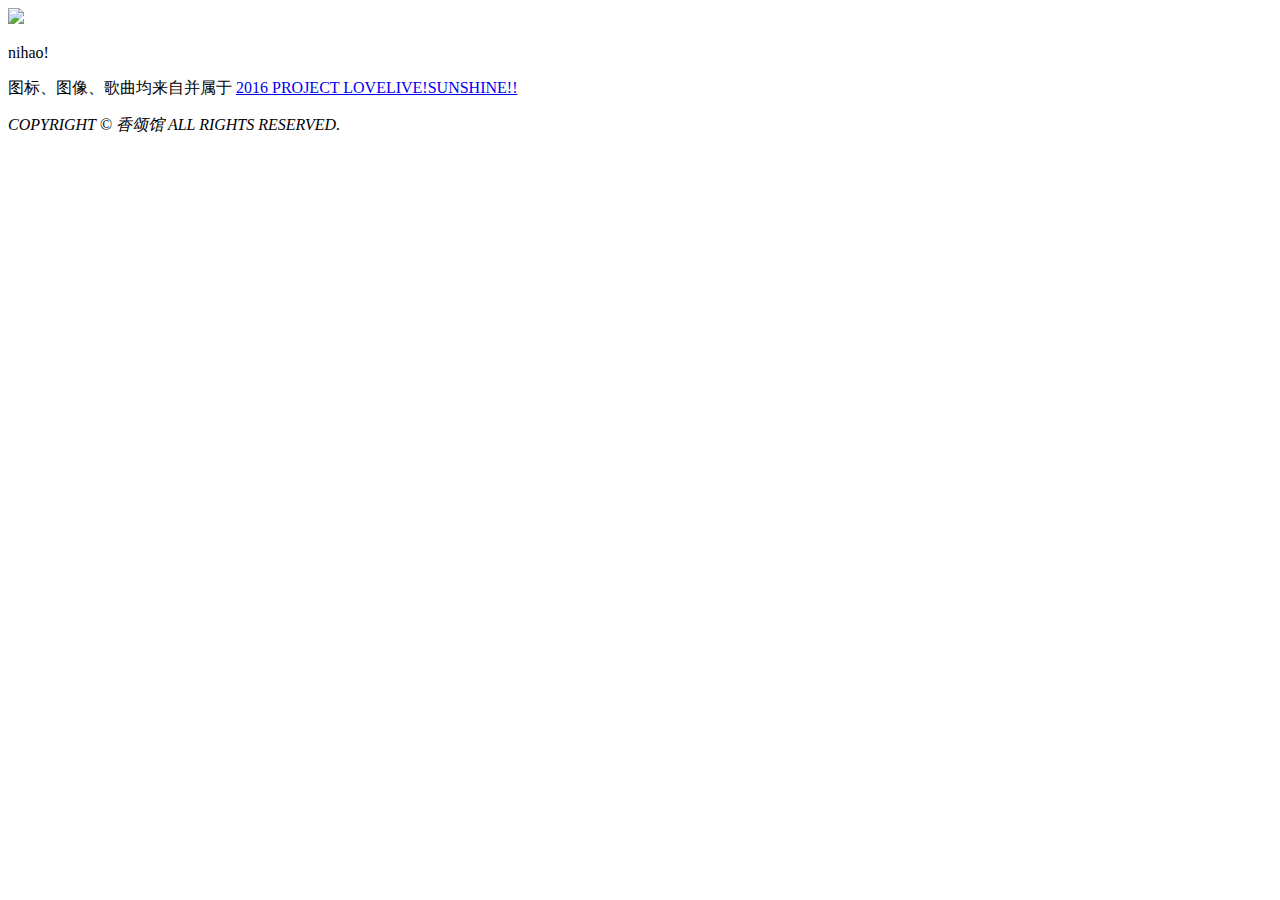
==== html/index.html @ fba1377d "提交部署" ====
<!DOCTYPE html>
<html>
	<head>
		<meta charset="gb18030" />
		<meta name="viewport" content="width=device-width,initial-scale=1.0" />
		<meta name="description" content="���������ǵ�ˮ������" />
		<meta name="keywords" content="Aqours,LOVELIVE!SUNSHINE!!" />
		<title>˽�������x��������</title>
		<!-- index -->
		<link rel="index" href="/" />
		<!-- ico -->
		<!-- NO ICON -->
		<!-- webfont -->
		<link rel="stylesheet" href="https://fonts.lug.ustc.edu.cn/css?family=Josefin+Slab:300" />
		<!-- css -->
		<link rel="stylesheet" href="https://fonts.lug.ustc.edu.cn/icon?family=Material+Icons" />
		<link rel="stylesheet" href="/container/text/css/index.css" />
	</head>
	<body>
		<div id="ver_poster" class="ver_poster">
			<img src="/container/img/poster_aqours-anime.webp"></img>
		</div>
		<div class="main_cover">
			<p>nihao!</p>
		</div>
		<footer>
			<div class="footer_cover zh-cn_font init_anime">
				<p>ͼ�ꡢͼ�񡢸��������Բ����� <a href="http://lovelive-anime.jp/uranohoshi/" class="eng_font" target="_blank">2016 PROJECT LOVELIVE!SUNSHINE!!</a></p>
				<address><span class="eng_font">COPYRIGHT</span> &copy; ���̹� <span class="eng_font">ALL RIGHTS RESERVED.</span></address>
			</div>
		</footer>
		<!-- js -->
		<script src="/container/text/js/index.js"></script>
	</body>
</html>
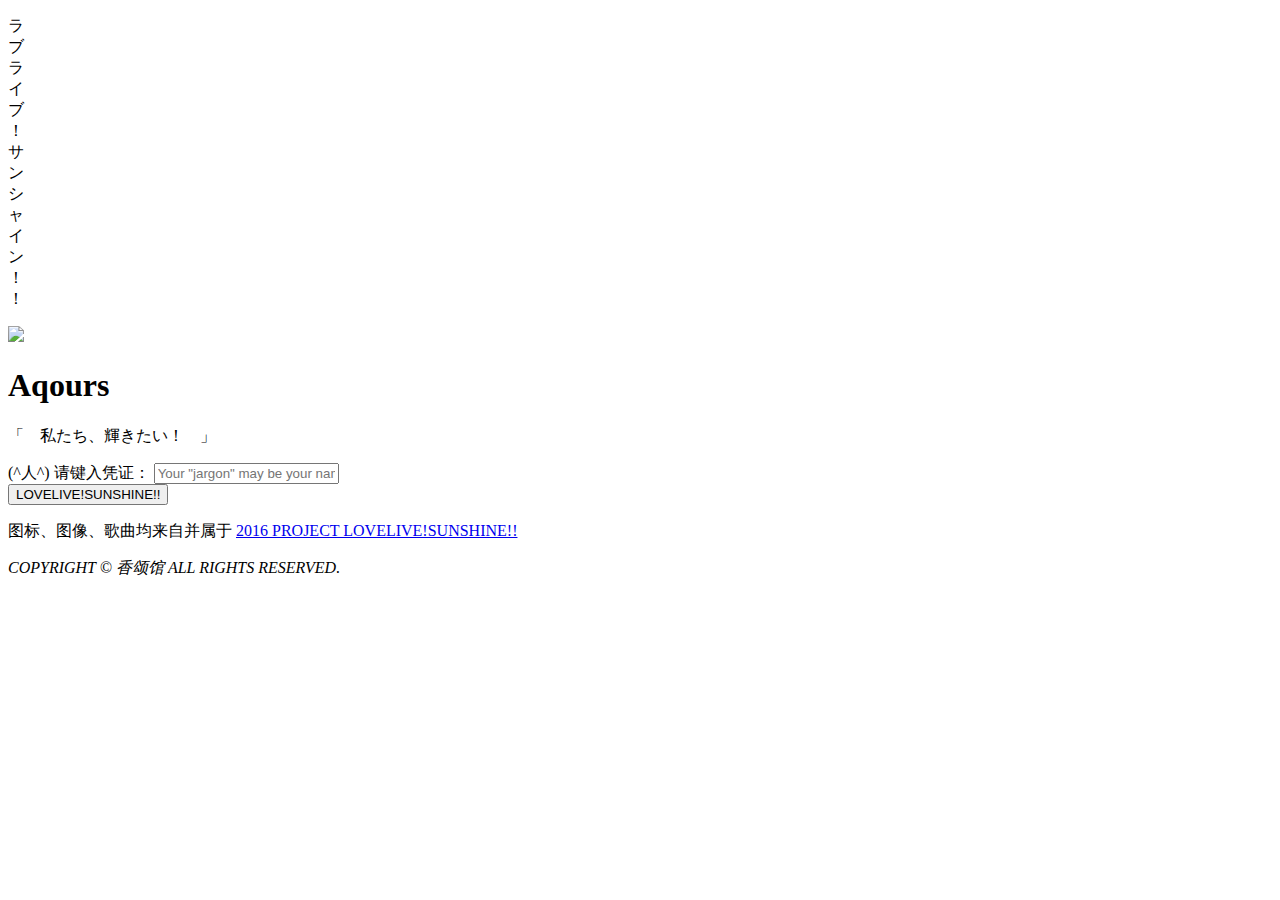
==== commit 5f7807b5: "初步完成首页" ====
--- a/html/index.html
+++ b/html/index.html
@@ -1,35 +1,49 @@
-<!DOCTYPE html>
-<html>
-	<head>
-		<meta charset="gb18030" />
-		<meta name="viewport" content="width=device-width,initial-scale=1.0" />
-		<meta name="description" content="���������ǵ�ˮ������" />
-		<meta name="keywords" content="Aqours,LOVELIVE!SUNSHINE!!" />
-		<title>˽�������x��������</title>
-		<!-- index -->
-		<link rel="index" href="/" />
-		<!-- ico -->
-		<!-- NO ICON -->
-		<!-- webfont -->
-		<link rel="stylesheet" href="https://fonts.lug.ustc.edu.cn/css?family=Josefin+Slab:300" />
-		<!-- css -->
-		<link rel="stylesheet" href="https://fonts.lug.ustc.edu.cn/icon?family=Material+Icons" />
-		<link rel="stylesheet" href="/container/text/css/index.css" />
-	</head>
-	<body>
-		<div id="ver_poster" class="ver_poster">
-			<img src="/container/img/poster_aqours-anime.webp"></img>
-		</div>
-		<div class="main_cover">
-			<p>nihao!</p>
-		</div>
-		<footer>
-			<div class="footer_cover zh-cn_font init_anime">
-				<p>ͼ�ꡢͼ�񡢸��������Բ����� <a href="http://lovelive-anime.jp/uranohoshi/" class="eng_font" target="_blank">2016 PROJECT LOVELIVE!SUNSHINE!!</a></p>
-				<address><span class="eng_font">COPYRIGHT</span> &copy; ���̹� <span class="eng_font">ALL RIGHTS RESERVED.</span></address>
-			</div>
-		</footer>
-		<!-- js -->
-		<script src="/container/text/js/index.js"></script>
-	</body>
+<!DOCTYPE html>
+<html>
+	<head>
+		<meta charset="gb18030" />
+		<meta name="viewport" content="width=device-width,initial-scale=1.0" />
+		<meta name="description" content="���������ǵ�ˮ������" />
+		<meta name="keywords" content="Aqours,LOVELIVE!SUNSHINE!!" />
+		<title>˽�������x�������� -Aqours-</title>
+		<!-- index -->
+		<link rel="index" href="/" />
+		<!-- ico -->
+		<!-- NO ICON -->
+		<!-- webfont -->
+		<link rel="stylesheet" href="https://fonts.lug.ustc.edu.cn/css?family=Josefin+Slab:300" />
+		<!-- css -->
+		<link rel="stylesheet" href="https://fonts.lug.ustc.edu.cn/icon?family=Material+Icons" />
+		<link rel="stylesheet" href="/container/text/css/index.css" />
+	</head>
+	<body>
+		<div class="ce_feng">
+			<p class="jp_font">��<br />��<br />��<br />��<br />��<br />��<br />��<br />��<br />��<br />��<br />��<br />��<br />��<br />��</p>
+		</div>
+		<div id="ver_poster" class="ver_poster">
+			<img src="/container/img/poster_aqours-anime.webp"></img>
+		</div>
+		<div class="main_cover">
+			<div class="login_cover">
+				<div class="title">
+					<h1 class="eng_font aqours_col">Aqours</h1>
+					<p class="jp_font">����</span><span class="chika_col">˽</span><span class="riko_col">��</span><span class="kanan_col">��</span><span class="daiya_col">��</span><span class="you_col">�x</span><span class="yosiko_col">��</span><span class="hanamaru_col">��</span><span class="mari_col">��</span><span class="ruby_col">��</span>����</p>
+				</div>
+				<form action="/login" method="POST">
+					<span class="zh-cn_font">(^��^) �����ƾ֤��</span>
+					<input type="text" name="login_name" required="required" placeholder='Your "jargon" may be your name, just for now...' />
+					<br />
+					<button type="submit" class="eng_font">LOVELIVE!SUNSHINE!!</button>
+				</form>
+			</div>
+		</div>
+		<footer>
+			<div class="footer_cover zh-cn_font init_anime">
+				<p>ͼ�ꡢͼ�񡢸��������Բ����� <a href="http://lovelive-anime.jp/uranohoshi/" class="eng_font" target="_blank">2016 PROJECT LOVELIVE!SUNSHINE!!</a></p>
+				<address><span class="eng_font">COPYRIGHT</span> &copy; ���̹� <span class="eng_font">ALL RIGHTS RESERVED.</span></address>
+			</div>
+		</footer>
+		<!-- js -->
+		<script src="/container/text/js/index.js"></script>
+	</body>
 </html>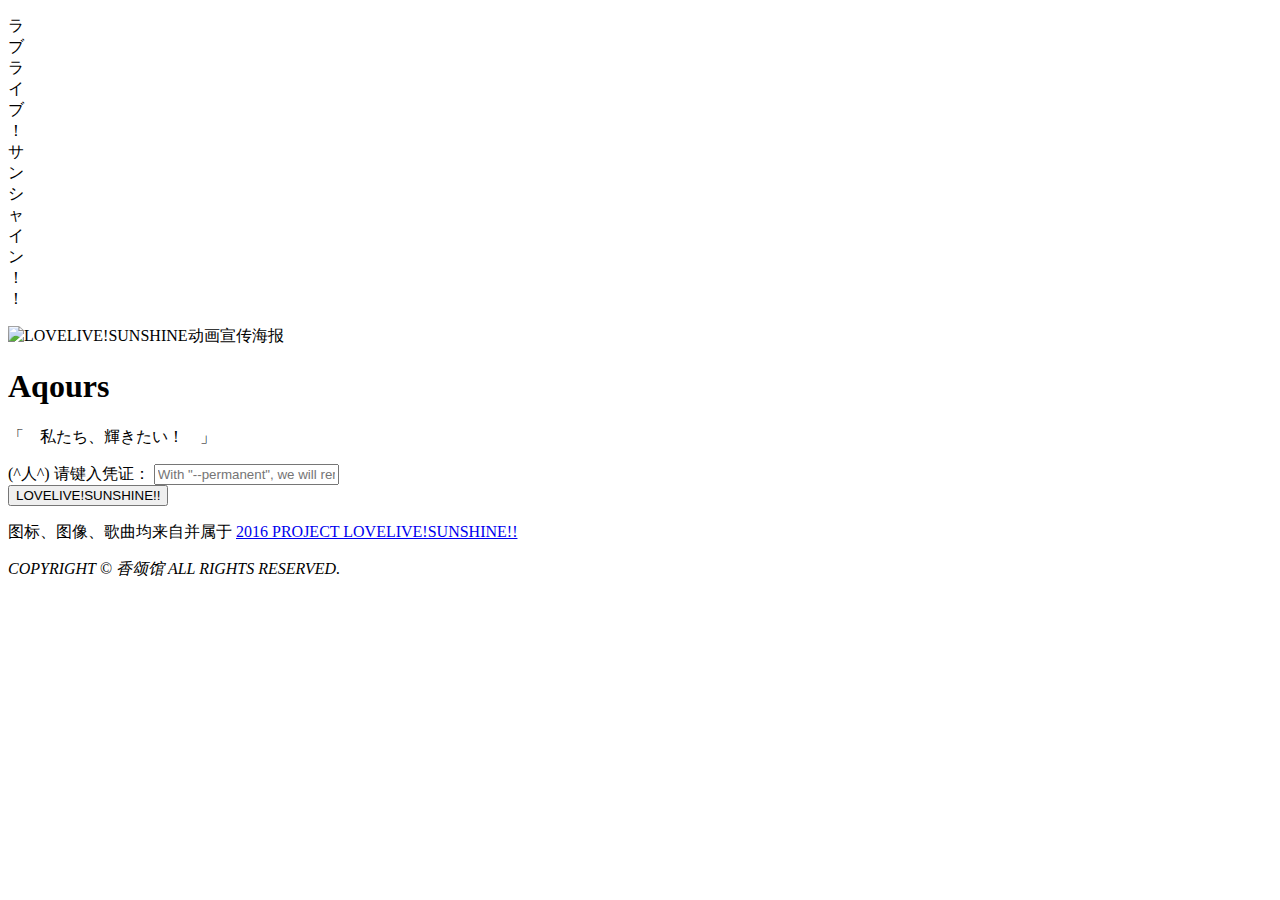
==== commit b42255a9: "update" ====
--- a/html/index.html
+++ b/html/index.html
@@ -17,25 +17,24 @@
 		<link rel="stylesheet" href="/container/text/css/index.css" />
 	</head>
 	<body>
-		<div class="ce_feng">
+		<div class="loader" id="loader"></div>
+		<div class="ce_feng init_anime">
 			<p class="jp_font">��<br />��<br />��<br />��<br />��<br />��<br />��<br />��<br />��<br />��<br />��<br />��<br />��<br />��</p>
 		</div>
-		<div id="ver_poster" class="ver_poster">
-			<img src="/container/img/poster_aqours-anime.webp"></img>
+		<div id="ver_poster" class="ver_poster init_anime">
+			<img src="/container/img/poster_aqours-anime.webp" alt="LOVELIVE!SUNSHINE������������" />
 		</div>
-		<div class="main_cover">
-			<div class="login_cover">
-				<div class="title">
-					<h1 class="eng_font aqours_col">Aqours</h1>
-					<p class="jp_font">����</span><span class="chika_col">˽</span><span class="riko_col">��</span><span class="kanan_col">��</span><span class="daiya_col">��</span><span class="you_col">�x</span><span class="yosiko_col">��</span><span class="hanamaru_col">��</span><span class="mari_col">��</span><span class="ruby_col">��</span>����</p>
-				</div>
-				<form action="/login" method="POST">
-					<span class="zh-cn_font">(^��^) �����ƾ֤��</span>
-					<input type="text" name="login_name" required="required" placeholder='Your "jargon" may be your name, just for now...' />
-					<br />
-					<button type="submit" class="eng_font">LOVELIVE!SUNSHINE!!</button>
-				</form>
+		<div class="main_cover init_anime">
+			<div class="title">
+				<h1 class="eng_font aqours_col">Aqours</h1>
+				<p class="jp_font">����</span><span class="chika_col">˽</span><span class="riko_col">��</span><span class="kanan_col">��</span><span class="daiya_col">��</span><span class="you_col">�x</span><span class="yosiko_col">��</span><span class="hanamaru_col">��</span><span class="mari_col">��</span><span class="ruby_col">��</span>����</p>
 			</div>
+			<form action="/login" method="POST">
+				<span class="zh-cn_font">(^��^) �����ƾ֤��</span>
+				<input type="text" name="login_name" required="required" placeholder='With "--permanent", we will remember you on this device!' title='NO MORE SIGN IN! With "--permanent" following the key closely to let us remember you on this device!' />
+				<br />
+				<button type="submit" class="eng_font">LOVELIVE!SUNSHINE!!</button>
+			</form>
 		</div>
 		<footer>
 			<div class="footer_cover zh-cn_font init_anime">
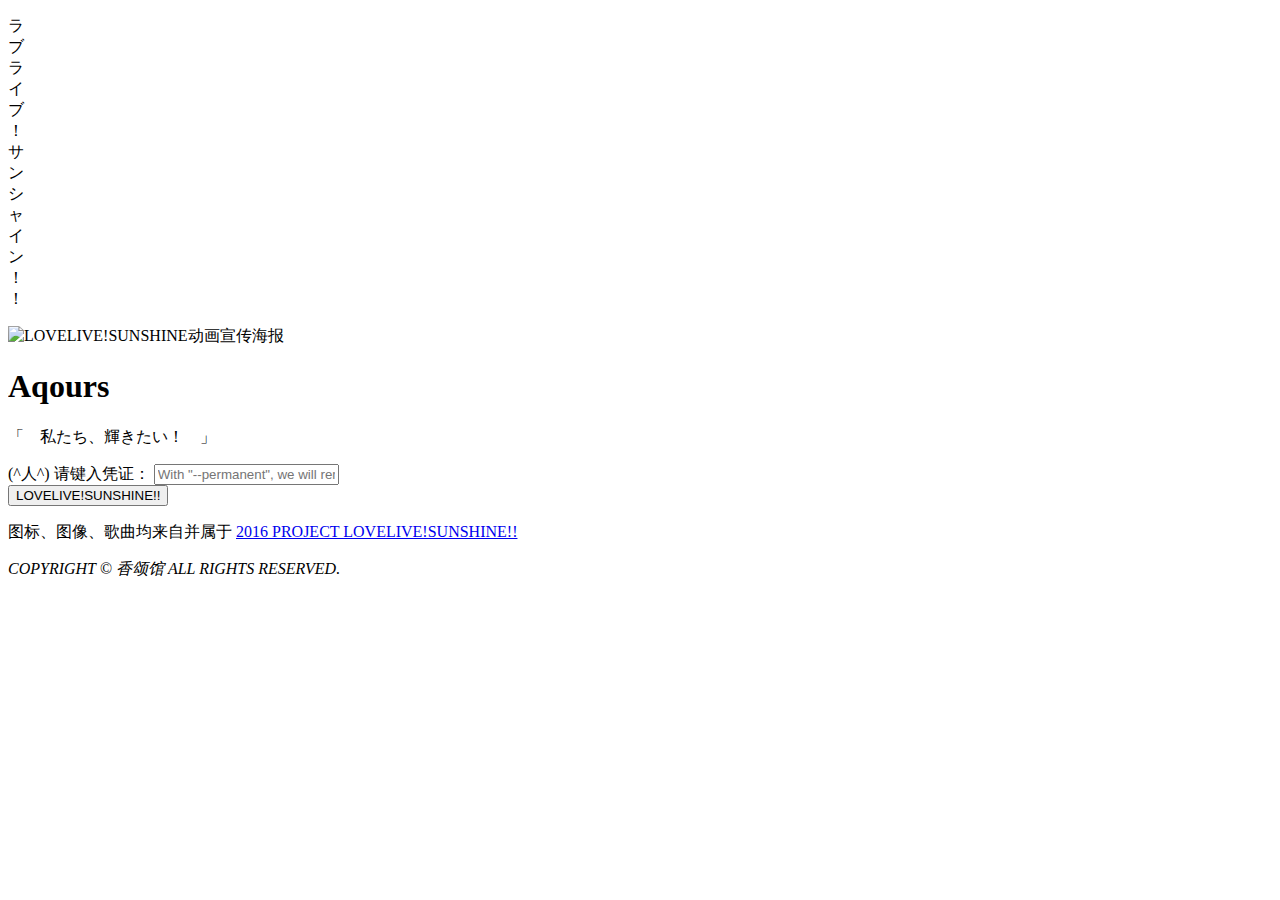
==== commit 70a2e99f: "update" ====
--- a/html/index.html
+++ b/html/index.html
@@ -9,11 +9,10 @@
 		<!-- index -->
 		<link rel="index" href="/" />
 		<!-- ico -->
-		<!-- NO ICON -->
+		<link rel="icon" type="image/x-icon" href="/container/img/favicon.ico" />
 		<!-- webfont -->
 		<link rel="stylesheet" href="https://fonts.lug.ustc.edu.cn/css?family=Josefin+Slab:300" />
 		<!-- css -->
-		<link rel="stylesheet" href="https://fonts.lug.ustc.edu.cn/icon?family=Material+Icons" />
 		<link rel="stylesheet" href="/container/text/css/index.css" />
 	</head>
 	<body>
@@ -36,12 +35,10 @@
 				<button type="submit" class="eng_font">LOVELIVE!SUNSHINE!!</button>
 			</form>
 		</div>
-		<footer>
-			<div class="footer_cover zh-cn_font init_anime">
-				<p>ͼ�ꡢͼ�񡢸��������Բ����� <a href="http://lovelive-anime.jp/uranohoshi/" class="eng_font" target="_blank">2016 PROJECT LOVELIVE!SUNSHINE!!</a></p>
-				<address><span class="eng_font">COPYRIGHT</span> &copy; ���̹� <span class="eng_font">ALL RIGHTS RESERVED.</span></address>
-			</div>
-		</footer>
+		<div class="footer_cover zh-cn_font init_anime">
+			<p>ͼ�ꡢͼ�񡢸��������Բ����� <a href="http://lovelive-anime.jp/uranohoshi/" class="eng_font" target="_blank">2016 PROJECT LOVELIVE!SUNSHINE!!</a></p>
+			<address><span class="eng_font">COPYRIGHT</span> &copy; ���̹� <span class="eng_font">ALL RIGHTS RESERVED.</span></address>
+		</div>
 		<!-- js -->
 		<script src="/container/text/js/index.js"></script>
 	</body>
